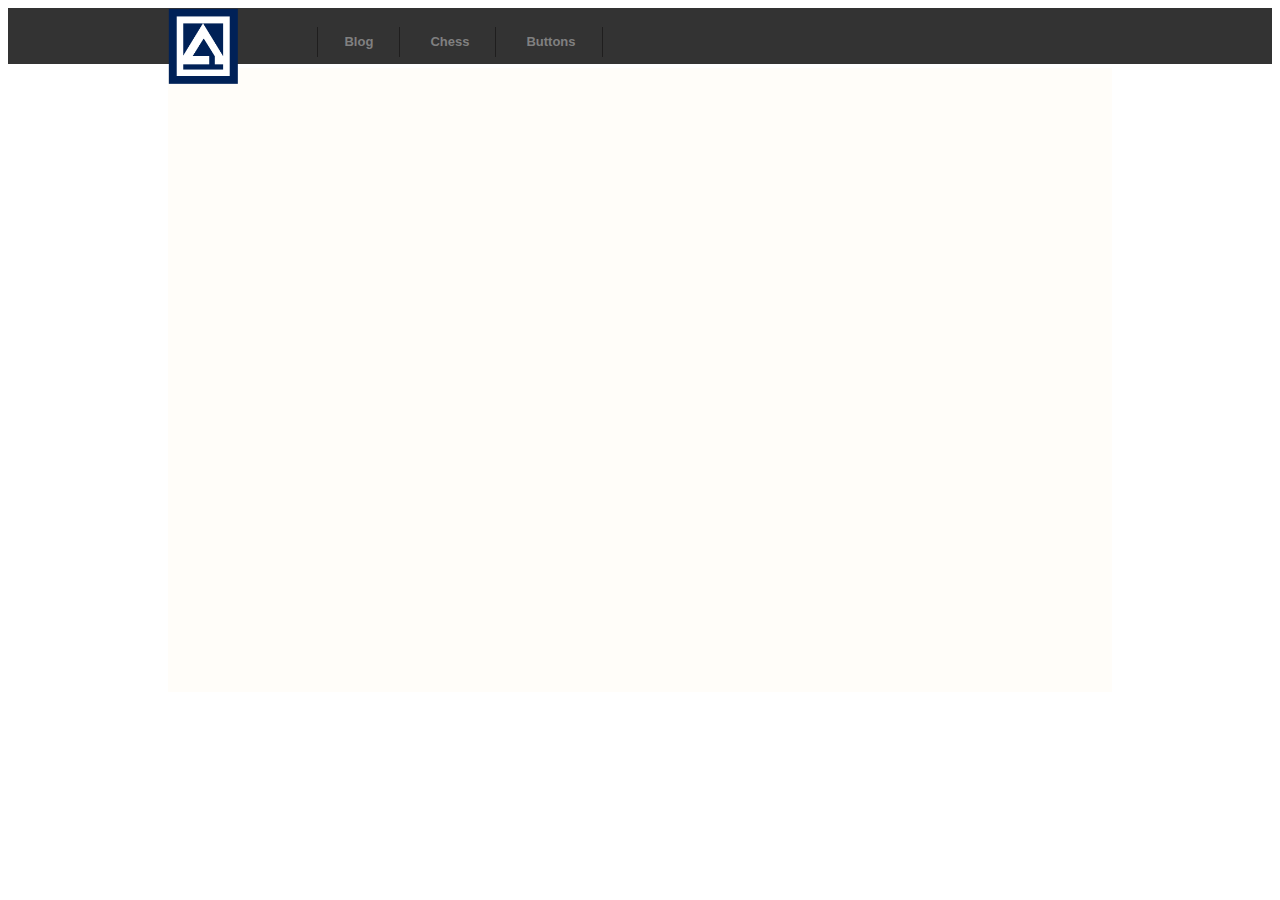
==== Ejercicios/index.html @ 5dcffcb2 "subiendo ejercicios con navegador actualizado" ====
<!DOCTYPE html>
<html lang="en">
<head>
    <meta charset="UTF-8">
    <meta name="viewport" content="width=device-width, initial-scale=1.0">
    <meta http-equiv="X-UA-Compatible" content="ie=edge">
    <link rel="stylesheet" type="text/css" href="style.css">
    <title>Document</title>
</head>
<body align="center">
    <nav>
        <table align="center">
            <tr>
                <td style="position: relative;">
                    <div>
                        <ul id="navigation">
                            <div class="logo"><a href="index.html"><img src="img/logo.png" height="75px"></a></div>
                            <li class="first"><a href="Blog/framePage.html">Blog</a></li>
                            <li><a href="Chess/indexChess.html">Chess</a></li>
                            <li><a href="Buttons/indexButton.html">Buttons</a></li>
                        </ul>
                    </div>
                </td>
            </tr>
        </table>
    </nav>
    <article>

    </article>
    <footer>

    </footer>
</body>
</html>
---- Ejercicios/style.css ----
nav{
    display: inline-block;
    background-color: rgb(51, 51, 51);
    width: 100%;
    height:3.5em;
}
.logo{
    display: inline;
    text-align: left;
    margin-left: -5em;
    position: absolute;
    transform: translate(-100%, -23%)
}

#navigation {
    display: inline-block;
    list-style: none;
    overflow: hidden;
    width: 30em;
    margin-right: 25em;
}
#navigation li {
    display: inline-block;
    height: 30px;
}

#navigation li a:link, #navigation li a:visited {
    text-decoration: none;
    display: block;
    height: 30px;
    color: #808080;
    line-height: 30px;
    padding: 0 2em 0 2em;
    border-right: solid 1px #1f1e1e;
    font-family: Arial, Helvetica, sans-serif;
    font-size: 13px;
    font-weight: bold;
}
#navigation li a:hover {
    color: #bfbfbf;
}
#navigation li.first {
    border-left: solid 1px #1f1e1e;
}
article{
    margin:0 auto;
    background-color: #fffdf9;
    height: 39em;
    width: 59em;
}
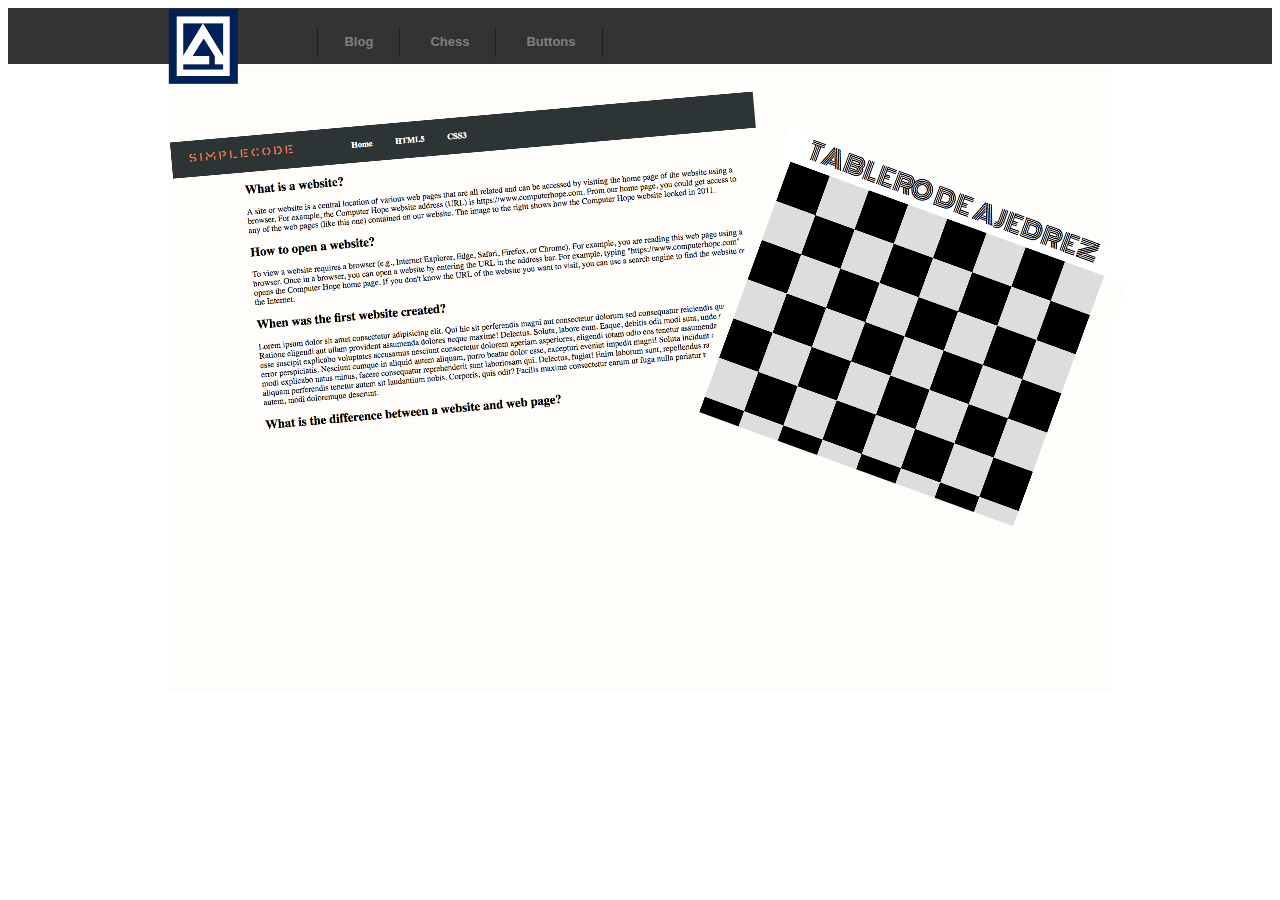
==== commit 4d79c28c: "adding photos to index" ====
--- a/Ejercicios/index.html
+++ b/Ejercicios/index.html
@@ -25,7 +25,12 @@
         </table>
     </nav>
     <article>
-
+        <div id="blog">
+            <img src="img/bg.png" height="300px" class="blogImg">
+        </div>
+        <div id="chess">
+            <img src="img/aj.png" height="300px" class="chessImg">
+        </div>
     </article>
     <footer>
 
--- a/Ejercicios/style.css
+++ b/Ejercicios/style.css
@@ -48,3 +48,19 @@
     height: 39em;
     width: 59em;
 }
+.blogImg{
+    position: absolute;
+    transform: rotate(-5deg);
+}
+#blog{
+    position: relative;
+    transform: translate(-28.7em, 3em);
+}
+
+.chessImg{
+    position: relative;
+    transform: rotate(20deg);
+}
+#chess{
+    transform: translate(17em, 7em);
+}
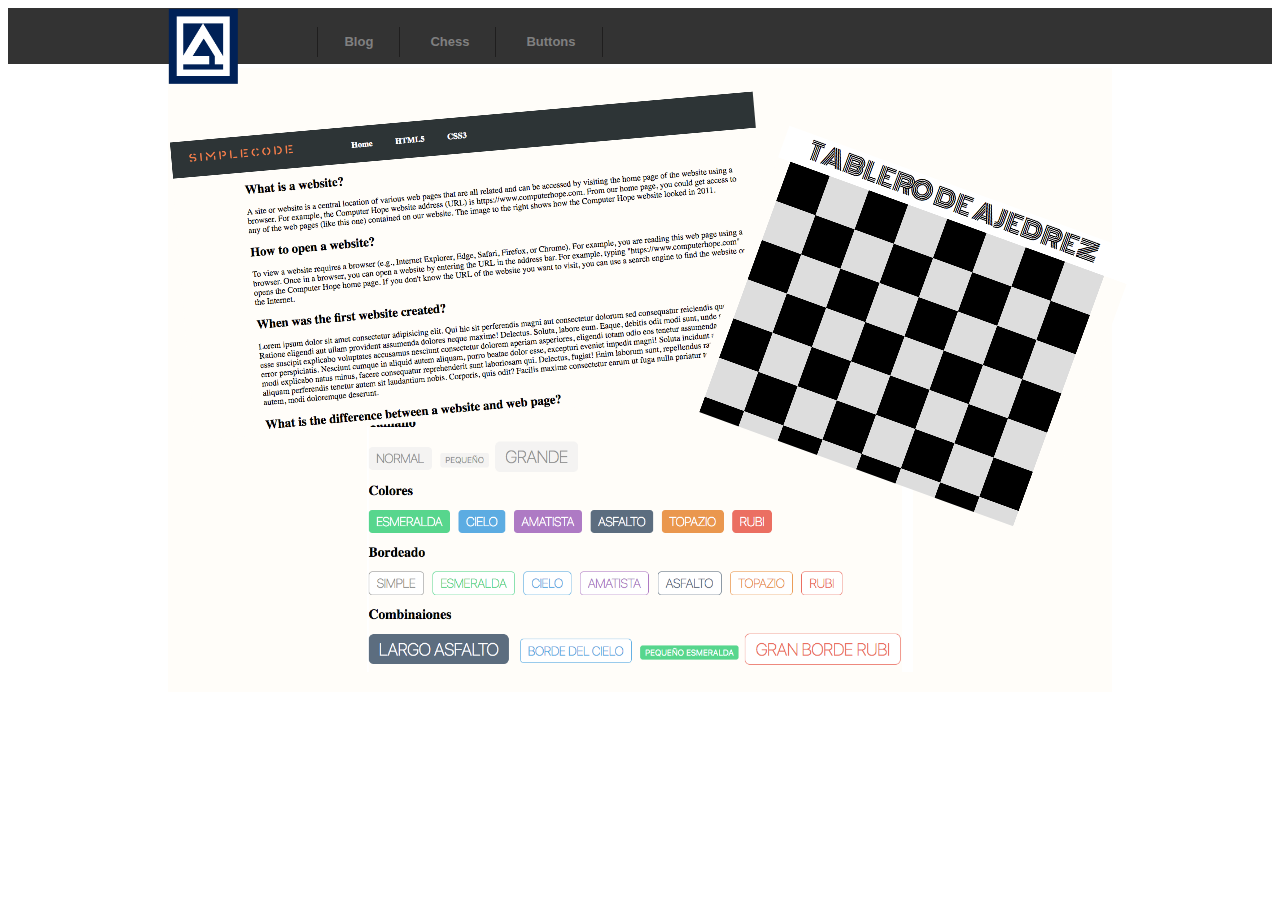
==== commit 56086d81: "ejercicio de butones mas foto relacionada en index" ====
--- a/Ejercicios/index.html
+++ b/Ejercicios/index.html
@@ -31,6 +31,9 @@
         <div id="chess">
             <img src="img/aj.png" height="300px" class="chessImg">
         </div>
+        <div>
+            <img src="img/but.png" height="300px">
+        </div>
     </article>
     <footer>
 
